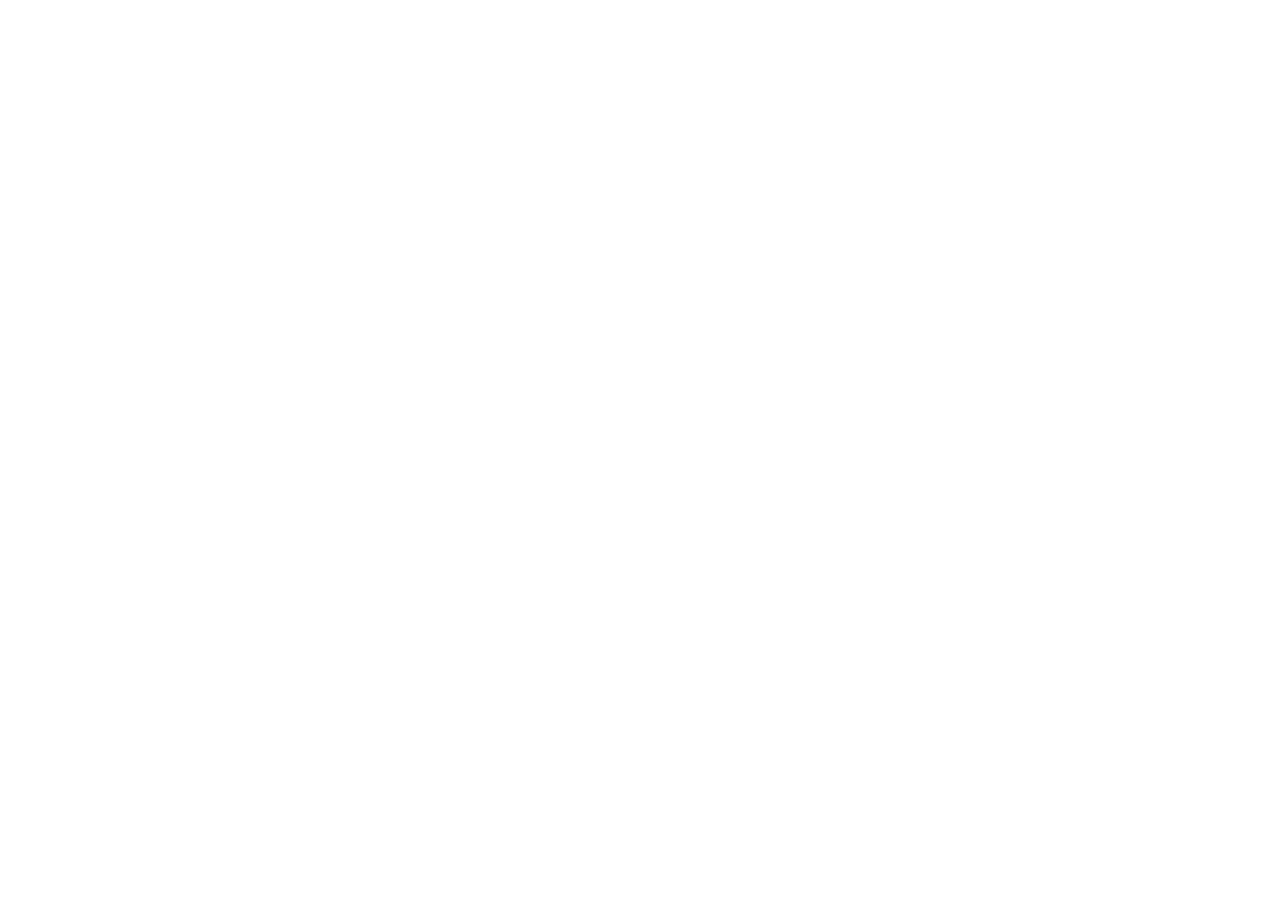
==== index.html @ bd321741 "Update index.html" ====
<!DOCTYPE html>
  <html>
    <head>
      <title>INDIAN CINEMA</title>
      <link rel="stylesheet" type="text/css" href="style.css"/>
    </head>
    <style>
    <body style="width:60%;margin:auto;">
      <h1>INDIAN CINEMA</h1>
      <img src="cinema.jpg"/>
      <p>The <a href="cinema.html">cinema of India comprises films produced in <a href="india.html">India, where more than 1800 movies are produced annually.Major centres of film production in the country include Mumbai, Chennai, Hyderabad, Kolkata, New Delhi, Amritsar, Thiruvananthapuram-Kochi, Bangalore, Bhubaneshwar-Cuttack, and Guwahati.As of 2018, India ranked first in terms of annual film output. In 2015, India had a total box office gross of US$2.1 billion, the third largest in the world. The overall revenue of Indian cinema reached US$2.7 billion in 2019.
      <p>Indian cinema is a global enterprise, and the films have a following throughout Southern Asia and across Europe, North America, Asia, the Greater Middle East, Eastern Africa, China and elsewhere, reaching over 90 countries. Films like Bahubali: The Beginning were dubbed in more than three languages, thus starting a Pan-India films movement. Millions of Indians overseas watch Indian films, accounting for some 12% of revenues.</p>      
      <p>PROMINENT FILM INDUSTRIES ARE
      <ul style="list-style-type:circle;">
        <li><a href="bollywood.html"target="_blank">Bollywood</a></li>
        <li><a href="tollywood.html"target="_blank">Tollywood</a></li>
        <li><a href="kollywood.html"target="_blank">Kollywood</a></li>
        <li><a href="mollywood.html"target="_blank">Mollywood</a></li>
      </p>
      <table style="width:100%">
       table, th, td {
        border: 1px solid black;
      }
      <tr>
        <th>Award</th>
        <th>Year of inception</th>
        <th>Awarded by</th>
      </tr>
      <tr>
        <td>National Film Awards</td>
        <td>1954</td>
        <td>Directorate of Film Festivals</td>
      </tr>
      <tr>
        <td>Nandi Awards</td>
        <td>1964</td>
        <td>Government of Andhra Pradesh</td>
      </tr>
      <tr>
        <td>Punjab Rattan Awards</td>
        <td>1940</td>
        <td>Government of Punjab</td>
      </tr>
    </table>
      <h4>Contact Us</h4>
      <a href="form.html">click here
  </body>
  </html>
---- style.css ----
h1{
    color:brown;
  text-align:center;
}
p{
  font-style:italic;
}
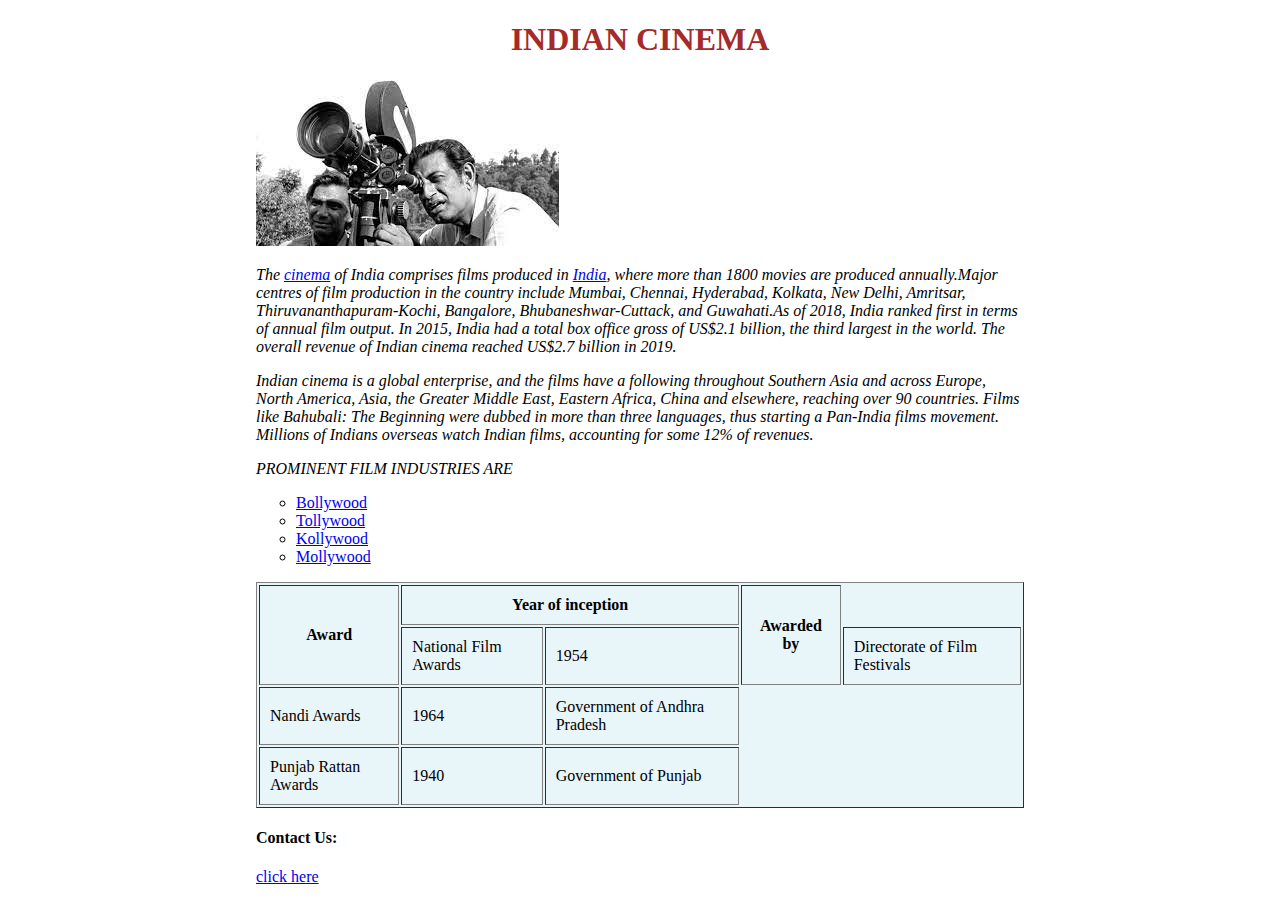
==== commit d159653b: "Update index.html" ====
--- a/index.html
+++ b/index.html
@@ -4,27 +4,24 @@
       <title>INDIAN CINEMA</title>
       <link rel="stylesheet" type="text/css" href="style.css"/>
     </head>
-    <style>
     <body style="width:60%;margin:auto;">
       <h1>INDIAN CINEMA</h1>
       <img src="cinema.jpg"/>
-      <p>The <a href="cinema.html">cinema of India comprises films produced in <a href="india.html">India, where more than 1800 movies are produced annually.Major centres of film production in the country include Mumbai, Chennai, Hyderabad, Kolkata, New Delhi, Amritsar, Thiruvananthapuram-Kochi, Bangalore, Bhubaneshwar-Cuttack, and Guwahati.As of 2018, India ranked first in terms of annual film output. In 2015, India had a total box office gross of US$2.1 billion, the third largest in the world. The overall revenue of Indian cinema reached US$2.7 billion in 2019.
+      <p>The <a href="cinema.html">cinema</a> of India comprises films produced in <a href="india.html">India</a>, where more than 1800 movies are produced annually.Major centres of film production in the country include Mumbai, Chennai, Hyderabad, Kolkata, New Delhi, Amritsar, Thiruvananthapuram-Kochi, Bangalore, Bhubaneshwar-Cuttack, and Guwahati.As of 2018, India ranked first in terms of annual film output. In 2015, India had a total box office gross of US$2.1 billion, the third largest in the world. The overall revenue of Indian cinema reached US$2.7 billion in 2019.</p>
       <p>Indian cinema is a global enterprise, and the films have a following throughout Southern Asia and across Europe, North America, Asia, the Greater Middle East, Eastern Africa, China and elsewhere, reaching over 90 countries. Films like Bahubali: The Beginning were dubbed in more than three languages, thus starting a Pan-India films movement. Millions of Indians overseas watch Indian films, accounting for some 12% of revenues.</p>      
       <p>PROMINENT FILM INDUSTRIES ARE
       <ul style="list-style-type:circle;">
-        <li><a href="bollywood.html"target="_blank">Bollywood</a></li>
-        <li><a href="tollywood.html"target="_blank">Tollywood</a></li>
-        <li><a href="kollywood.html"target="_blank">Kollywood</a></li>
-        <li><a href="mollywood.html"target="_blank">Mollywood</a></li>
+        <li><a href="bollywood.html">Bollywood</a></li>
+        <li><a href="tollywood.html">Tollywood</a></li>
+        <li><a href="kollywood.html">Kollywood</a></li>
+        <li><a href="mollywood.html">Mollywood</a></li>
+      </ul>
       </p>
-      <table style="width:100%">
-       table, th, td {
-        border: 1px solid black;
-      }
+      <table border="1" cellpadding="10" bgcolor="#e8f5f9">
       <tr>
-        <th>Award</th>
-        <th>Year of inception</th>
-        <th>Awarded by</th>
+        <th rowspan="2">Award</th>
+        <th colspan="2">Year of inception</th>
+        <th rowspan="2">Awarded by</th>
       </tr>
       <tr>
         <td>National Film Awards</td>
@@ -42,7 +39,7 @@
         <td>Government of Punjab</td>
       </tr>
     </table>
-      <h4>Contact Us</h4>
-      <a href="form.html">click here
+      <h4>Contact Us:</h4>
+      <a href="form.html">click here</a>
   </body>
   </html>
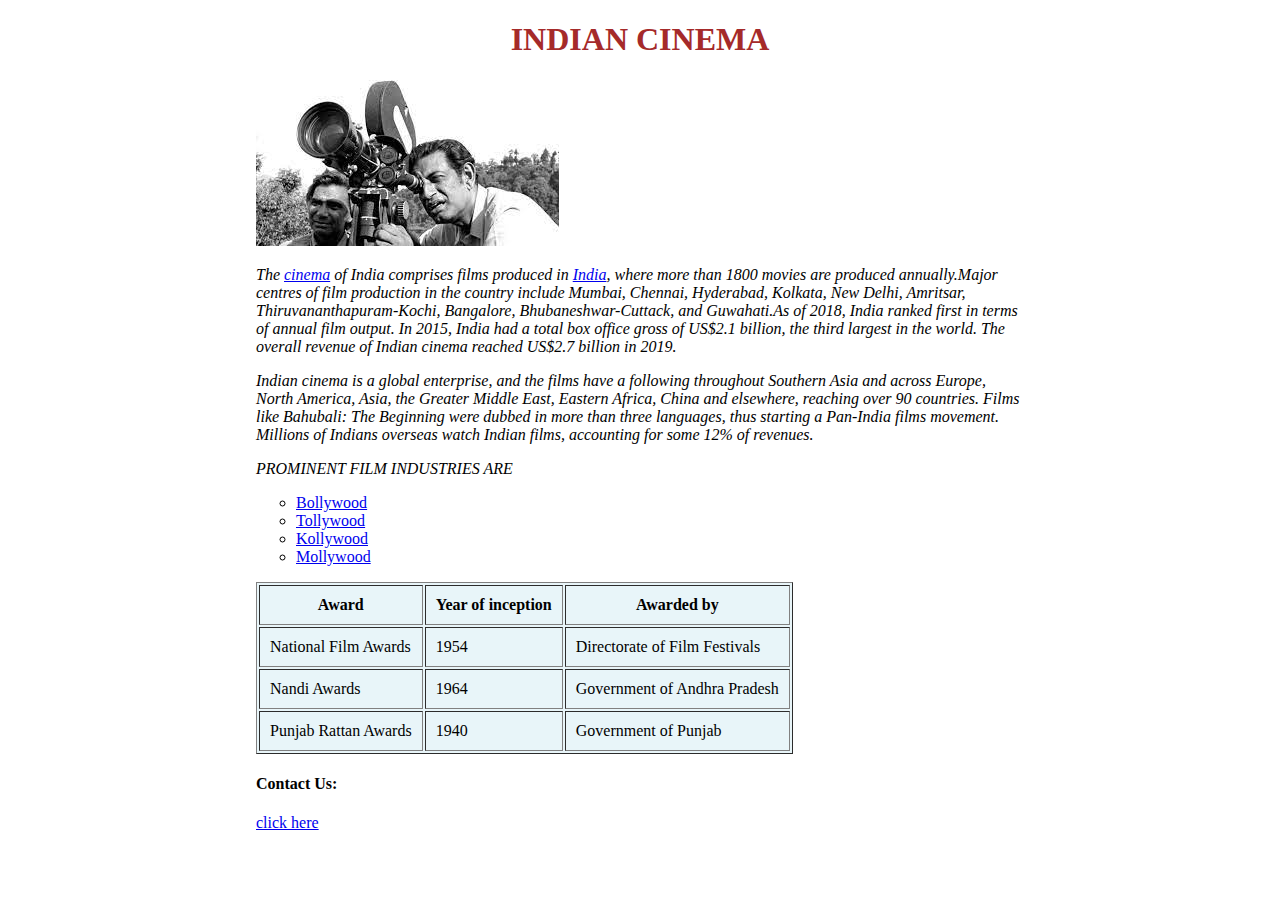
==== commit fd237dec: "Update index.html" ====
--- a/index.html
+++ b/index.html
@@ -19,9 +19,9 @@
       </p>
       <table border="1" cellpadding="10" bgcolor="#e8f5f9">
       <tr>
-        <th rowspan="2">Award</th>
-        <th colspan="2">Year of inception</th>
-        <th rowspan="2">Awarded by</th>
+        <th>Award</th>
+        <th>Year of inception</th>
+        <th>Awarded by</th>
       </tr>
       <tr>
         <td>National Film Awards</td>
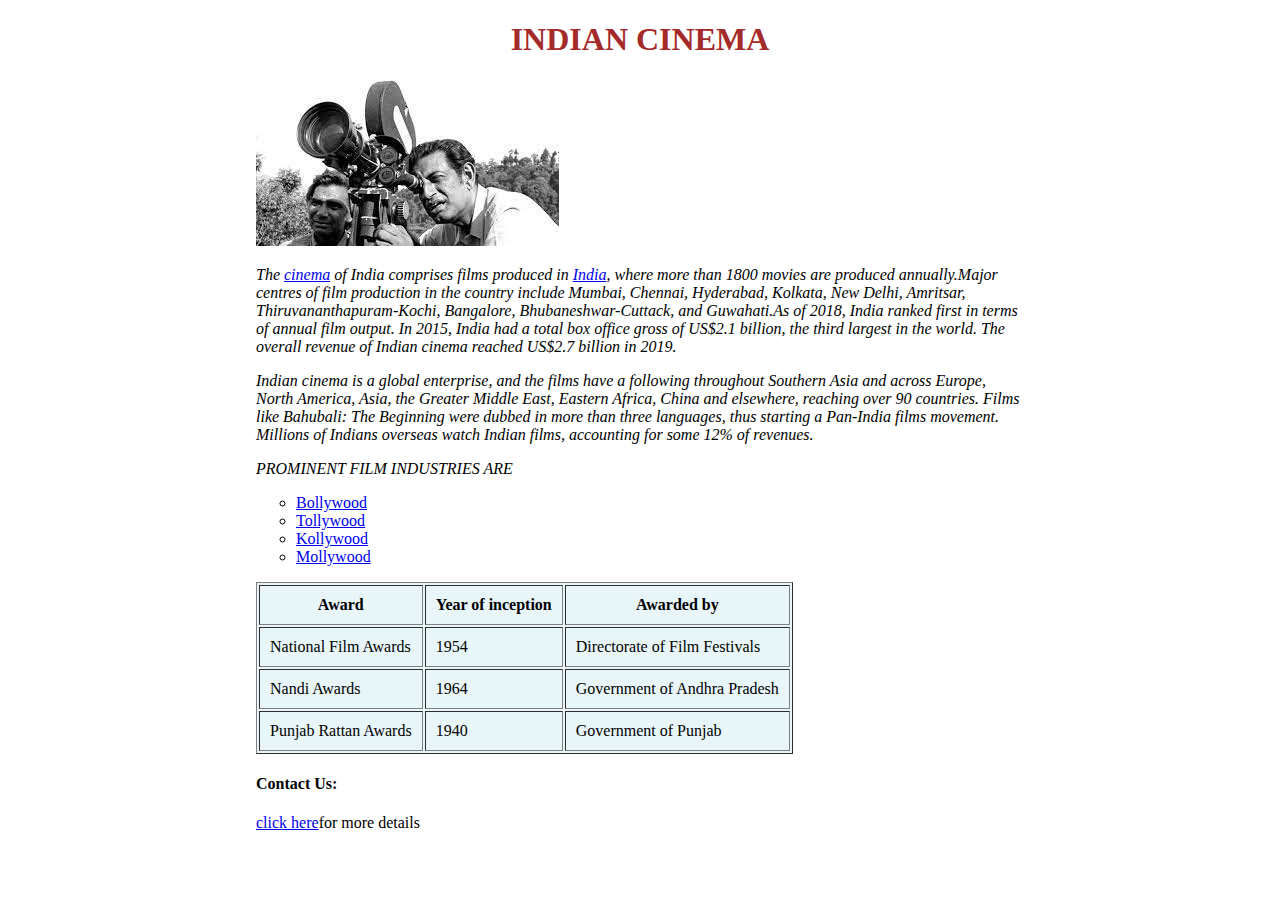
==== commit 8ba3ef84: "Update index.html" ====
--- a/index.html
+++ b/index.html
@@ -40,6 +40,6 @@
       </tr>
     </table>
       <h4>Contact Us:</h4>
-      <a href="form.html">click here</a>
+      <a href="form.html">click here</a>for more details
   </body>
   </html>
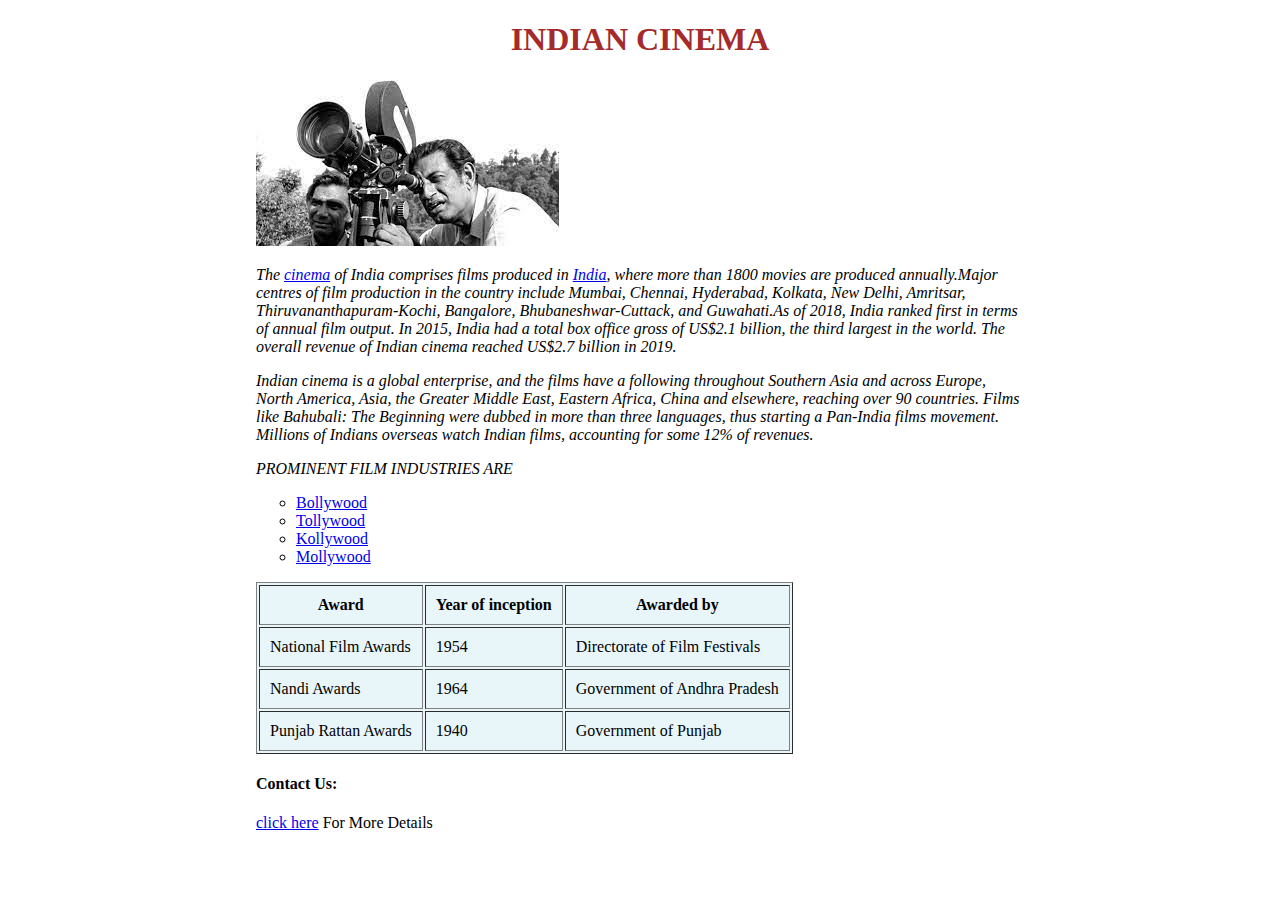
==== commit 1b16774a: "Update index.html" ====
--- a/index.html
+++ b/index.html
@@ -40,6 +40,6 @@
       </tr>
     </table>
       <h4>Contact Us:</h4>
-      <a href="form.html">click here</a>for more details
+      <a href="form.html">click here</a> For More Details
   </body>
   </html>
